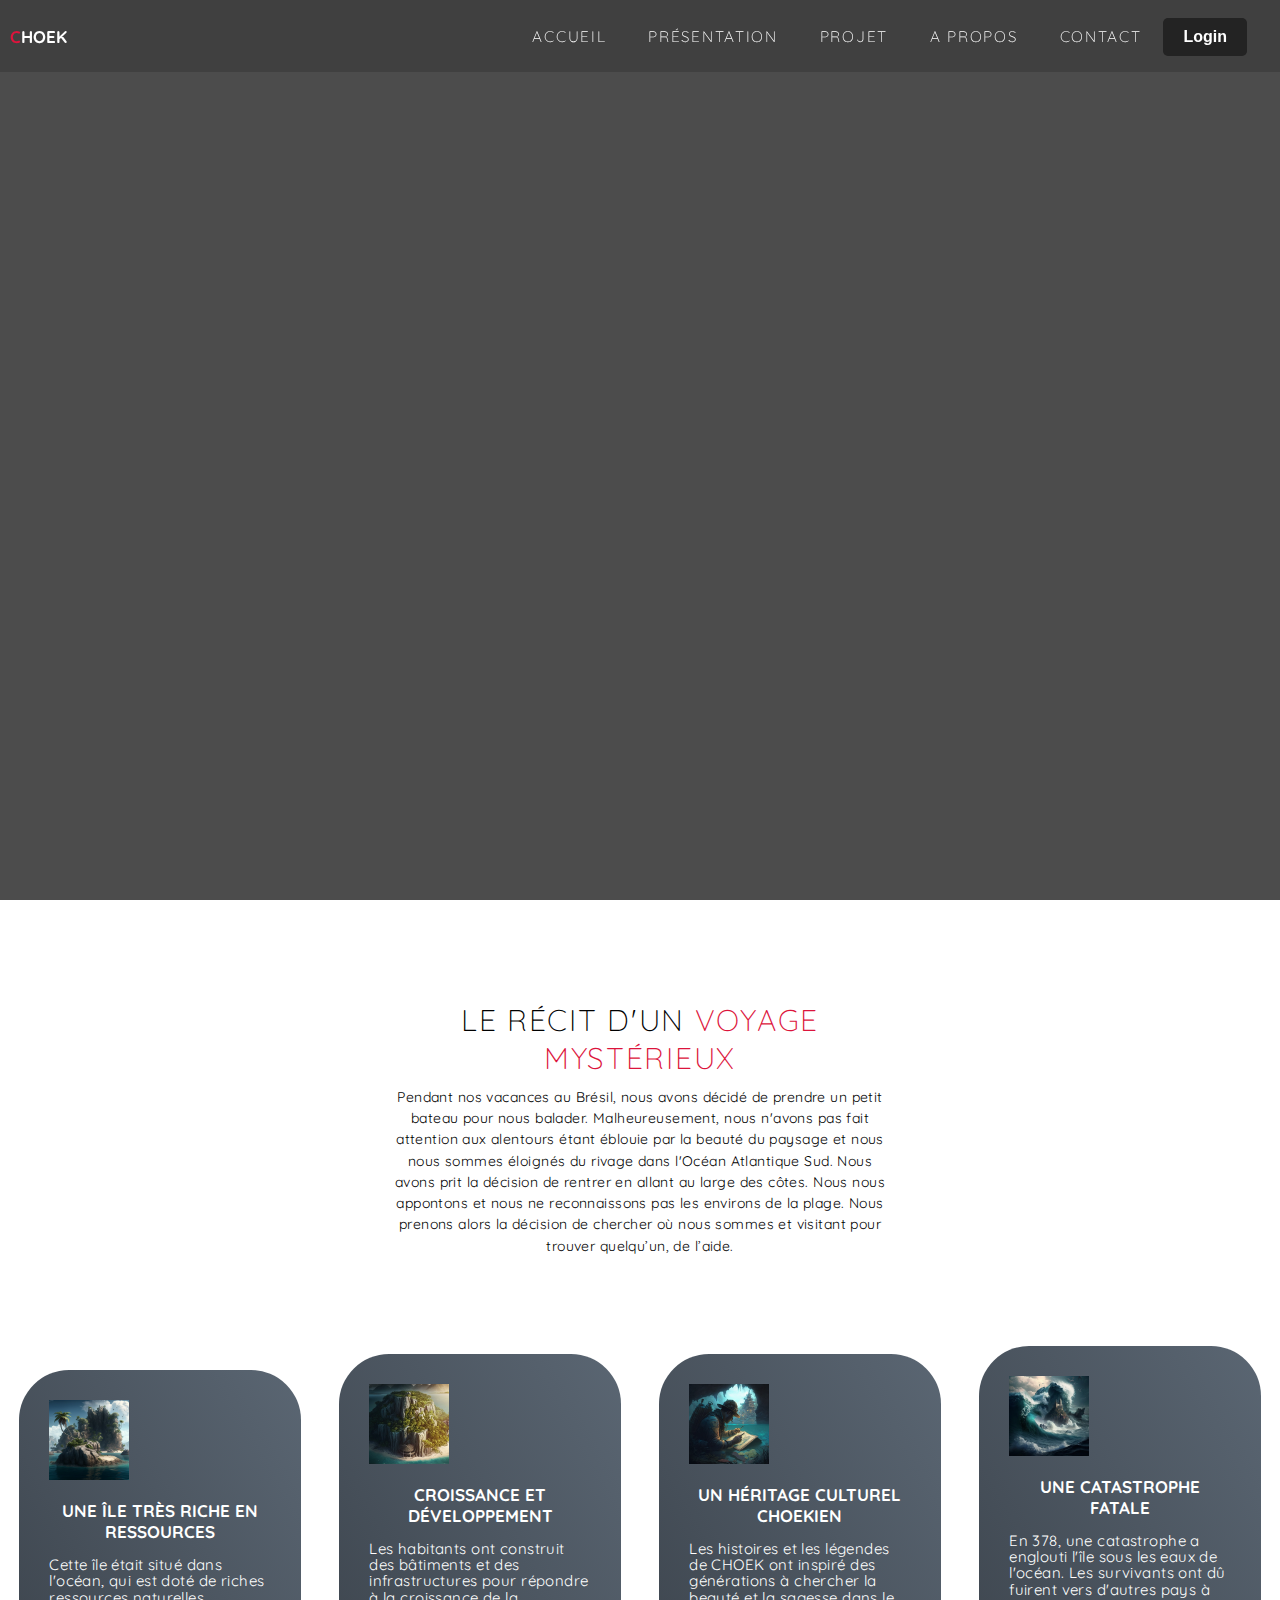
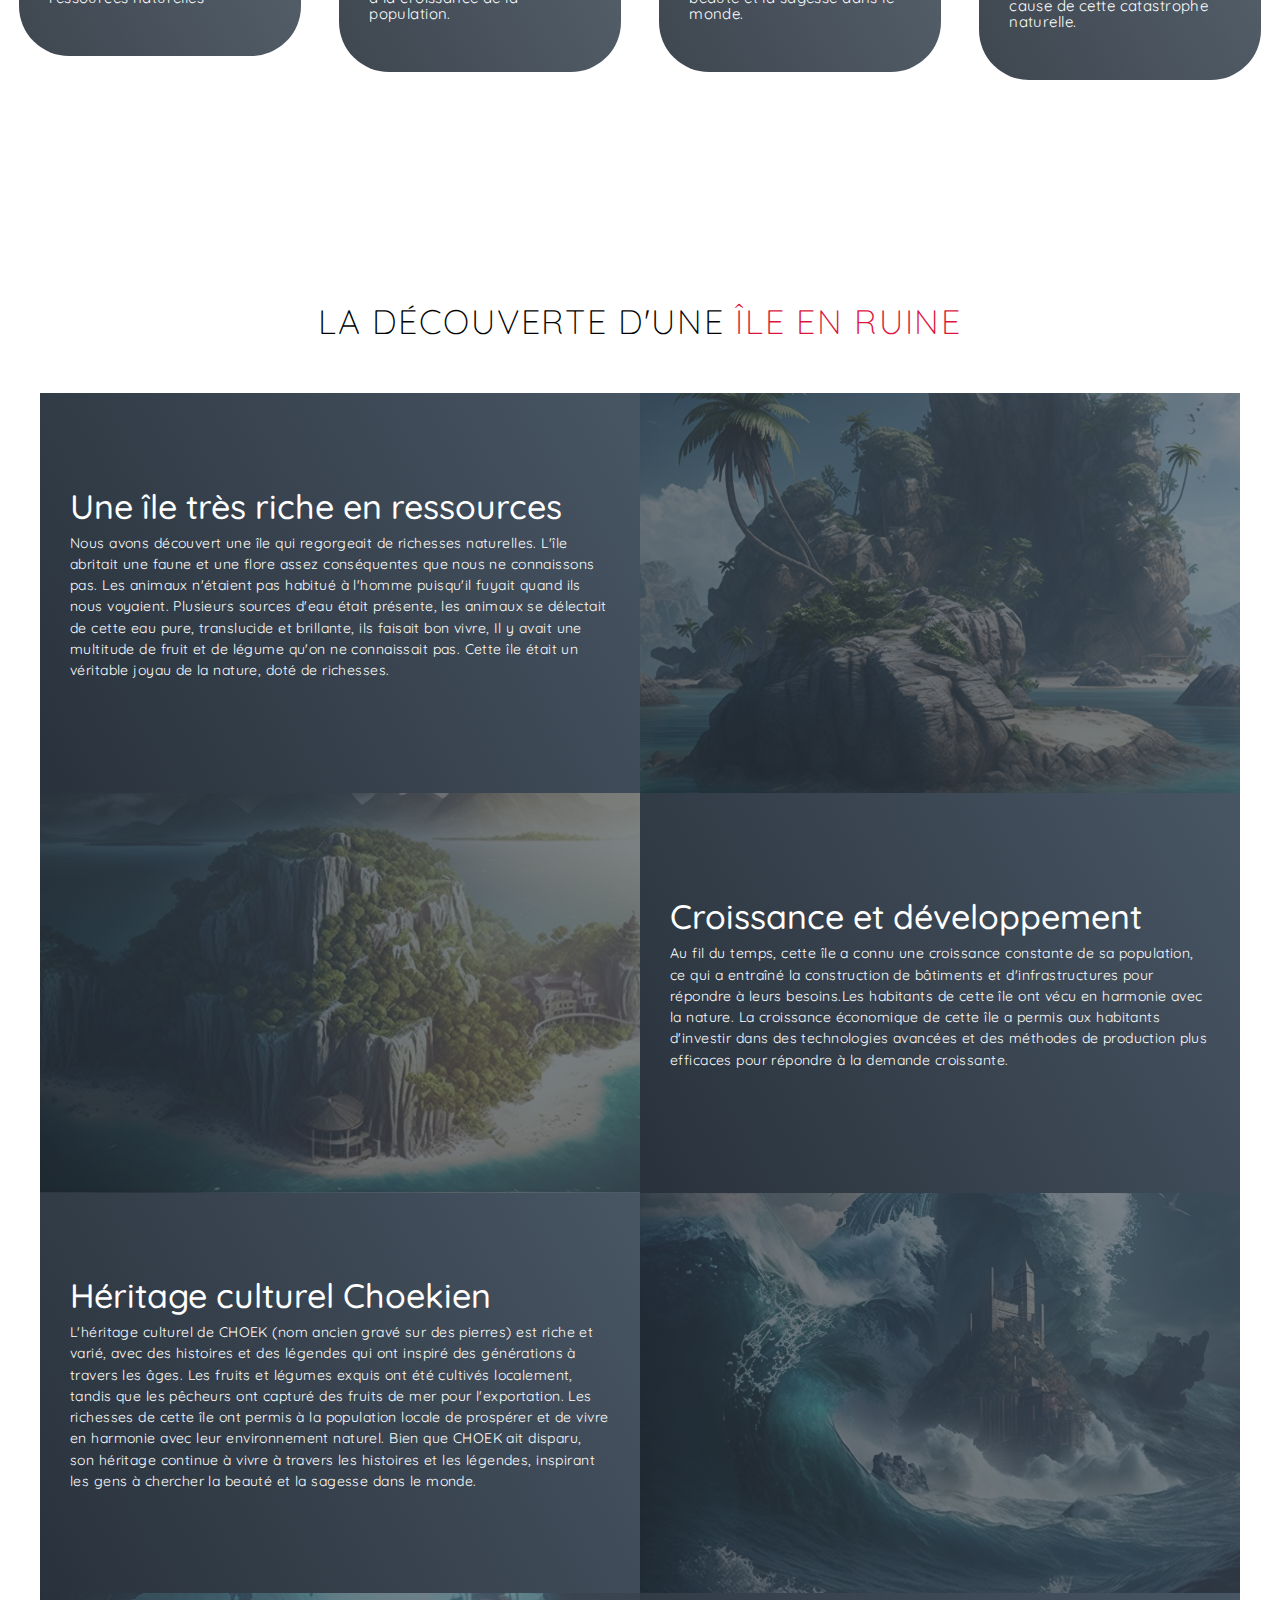
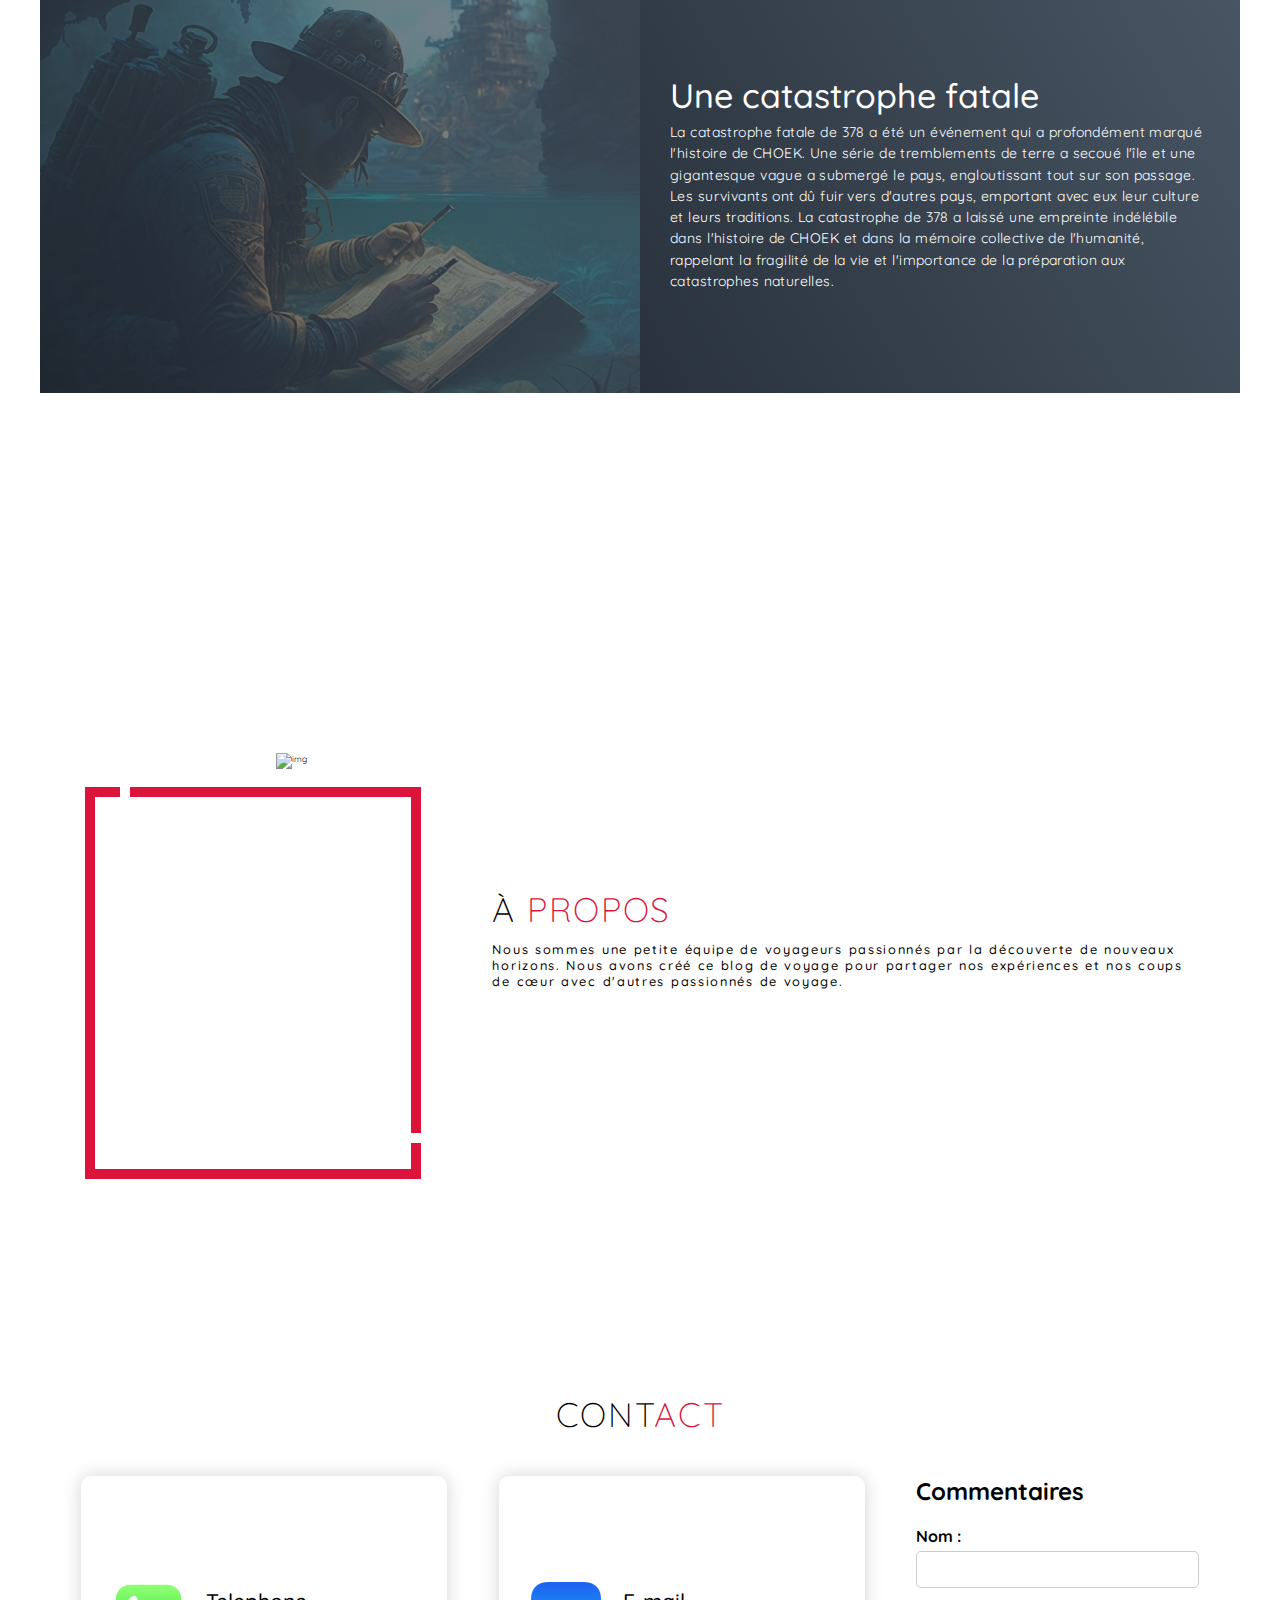
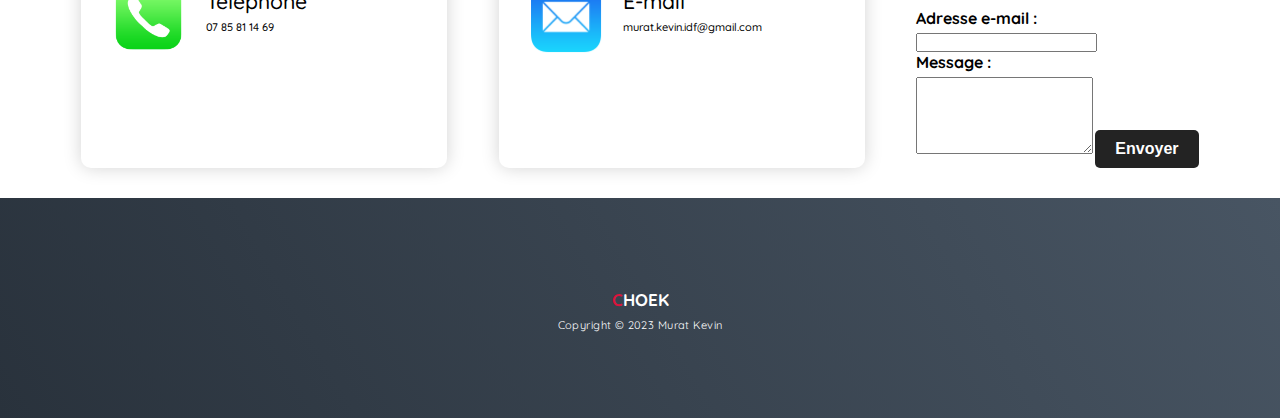
==== index.html @ aaf9229a "Projet1cours" ====
<!DOCTYPE html>
<html lang="fr">
<head>
    <meta charset="UTF-8">
    <meta http-equiv="X-UA-Compatible" content="IE=edge">
    <meta name="viewport" content="width=device-width, initial-scale=1.0">
    <link rel="stylesheet" href="style.css">
    <link rel="shortcut icon" href="background.png" type="image/x-icon">
    <title>Choek</title>
</head>
<body>
    <section id="header">
        <div class="header container">
            <div class="nav-bar">
                <div class="brand">
                    <a href="#hero"><h1><span>C</span>hoek <span></span></h1></a>
                </div>
                <div class="nav-list">
                    <div class="hamburger"><div class="bar"></div></div>
                    <nav>
                    <ul>
                        <li><a href="#hero" data-after="Home">Accueil</a></li>
                        <li><a href="#presentation" data-after="presentation">Présentation</a></li>
                        <li><a href="index2.html" data-after="Projects"><span>Projet</span></a></li>
                        <li><a href="#about" data-after="About">A propos</a></li>
                        <li><a href="#contact" data-after="Contact">Contact</a></li>
                        <button class="login-button">Login</button>
                    </ul>
                </nav>
                </div>
            </div>
        </div>
    </section>
    <section id="hero">
        <div class="hero container">
            <div>
                <h1>Bienvenue,<span></span></h1>
                <h1>sur le site officiel du<span></span></h1>
                <h1>Choek<span></span></h1>
            </div>
        </div>
    </section>
    <section id="presentation">
        <div class="presentation container">
            <div class="presentation-top">
                <h2 class="section-title">Le récit d'un <span>voyage mystérieux</span></h2>
                <p>Pendant nos vacances au Brésil, nous avons décidé de prendre un petit bateau pour nous balader. Malheureusement, nous n'avons pas fait attention aux alentours étant éblouie par la beauté du paysage et nous nous sommes éloignés du rivage dans l'Océan Atlantique Sud. Nous avons prit la décision de rentrer en allant au large des côtes. Nous nous appontons et nous ne reconnaissons pas les environs de la plage. Nous prenons alors la décision de chercher où nous sommes et visitant pour trouver quelqu’un, de l’aide.</p>
            </div>
            <div class="presentation-bottom">
                <div class="presentation-item">
                    <div class="icon"><img src="1.png"></div>
                    <h2>Une île très riche en ressources</h2>
                    <p>Cette île était situé dans l'océan, qui est doté de riches ressources naturelles</p>
                </div>
                <div class="presentation-item">
                    <div class="icon"><img src="2.png"></div>
                    <h2>Croissance et développement</h2>
                    <p>Les habitants ont construit des bâtiments et des infrastructures pour répondre à la croissance de la population. </p>
                </div>
                <div class="presentation-item">
                    <div class="icon"><img src="4.png"></div>
                    <h2>Un héritage culturel Choekien</h2>
                    <p>Les histoires et les légendes de CHOEK ont inspiré des générations à chercher la beauté et la sagesse dans le monde.</p>
                </div>
                <div class="presentation-item">
                    <div class="icon"><img src="3.png"></div>
                    <h2>Une catastrophe fatale</h2>
                    <p>En 378, une catastrophe a englouti l'île sous les eaux de l'océan. Les survivants ont dû fuirent vers d'autres pays à cause de cette catastrophe naturelle.</p>
                </div>
            </div>
        </div>
    </section>
      
    <section id="projects">
        <div class="projects container">
            <div class="projects-header">
                <h1 class="section-title">La découverte d'une <span>île en ruine</span></h1>
            </div>
            <div class="all-projects">
                <div class="project-item">
                    <div class="project-info">
                      <h1>Une île très riche en ressources</h1>
                      <p>Nous avons découvert une île qui regorgeait de richesses naturelles. L'île abritait une faune et une flore assez conséquentes que nous ne connaissons pas. Les animaux n'étaient pas habitué à l'homme puisqu'il fuyait quand ils nous voyaient. Plusieurs sources d'eau était présente, les animaux se délectait de cette eau pure, translucide et brillante, ils faisait bon vivre, Il y avait une multitude de fruit et de légume qu'on ne connaissait pas. Cette île était un véritable joyau de la nature, doté de richesses.</p>
                    </div>
                    <div class="project-img">
                        <img src="1.png" alt="img">
                    </div>
                </div>
                <div class="project-item">
                    <div class="project-info">
                      <h1>Croissance et développement</h1>
                      <p>Au fil du temps, cette île a connu une croissance constante de sa population, ce qui a entraîné la construction de bâtiments et d'infrastructures pour répondre à leurs besoins.Les habitants de cette île ont vécu en harmonie avec la nature. La croissance économique de cette île a permis aux habitants d'investir dans des technologies avancées et des méthodes de production plus efficaces pour répondre à la demande croissante. </p>
                    </div>
                    <div class="project-img">
                        <img src="2.png" alt="img">
                    </div>
                </div>
                <div class="project-item">
                    <div class="project-info">
                      <h1>Héritage culturel Choekien</h1>
                      <p>L'héritage culturel de CHOEK (nom ancien gravé sur des pierres) est riche et varié, avec des histoires et des légendes qui ont inspiré des générations à travers les âges. Les fruits et légumes exquis ont été cultivés localement, tandis que les pêcheurs ont capturé des fruits de mer pour l'exportation. Les richesses de cette île ont permis à la population locale de prospérer et de vivre en harmonie avec leur environnement naturel. Bien que CHOEK ait disparu, son héritage continue à vivre à travers les histoires et les légendes, inspirant les gens à chercher la beauté et la sagesse dans le monde.</p>
                    </div>
                    <div class="project-img">
                        <img src="3.png" alt="img">
                    </div>
                </div>
                <div class="project-item">
                    <div class="project-info">
                      <h1>Une catastrophe fatale</h1>
                      <p>La catastrophe fatale de 378 a été un événement qui a profondément marqué l'histoire de CHOEK. Une série de tremblements de terre a secoué l'île et une gigantesque vague a submergé le pays, engloutissant tout sur son passage. Les survivants ont dû fuir vers d'autres pays, emportant avec eux leur culture et leurs traditions. La catastrophe de 378 a laissé une empreinte indélébile dans l'histoire de CHOEK et dans la mémoire collective de l'humanité, rappelant la fragilité de la vie et l'importance de la préparation aux catastrophes naturelles.</p>
                    </div>
                    <div class="project-img">
                        <img src="4.png" alt="img">
                    </div>
                </div>
                    </div>
                </div>
            </div>
        </div>
    </section>

    <section id="about">
        <div class="about container">
           <div class="col-left">
               <div class="about-img">
                   <img src="background - Copie.png" alt="img">
               </div>
           </div>
           <div class="col-right">
              <h1 class="section-title">À<span> propos</span></h1> 
              <h2>Nous sommes une petite équipe de voyageurs passionnés par la découverte de nouveaux horizons. Nous avons créé ce blog de voyage pour partager nos expériences et nos coups de cœur avec d'autres passionnés de voyage.</h2>
           </div> 
        </div>
    </section>
    <section id="contact">
        <div class="contact-container">
            <div><h1 class="section-title">Cont<span>act</span></h1></div>
            <div class="contact-items">
                <div class="contact-item">
                    <div class="icon"><img src="phone.png" alt="phone"></div>
                    <div class="contact-info">
                        <h1>Telephone</h1>
                        <h2>07 85 81 14 69</h2>
                    </div>
                </div>
                <div class="contact-item">
                    <div class="icon"><img src="email.png" alt="email"></div>
                    <div class="contact-info">
                        <h1>E-mail</h1>
                        <h2>murat.kevin.idf@gmail.com</h2>
                    </div>
                </div>
                <section class="comment-section">
                    <h2>Commentaires</h2>
                    <form class="comment-form">
                      <label for="comment-name">Nom :</label>
                      <input type="text" id="comment-name" name="name" required>
                      <label for="comment-email">Adresse e-mail :</label>
                      <input type="email" id="comment-email" name="email" required>
                      <label for="comment-message">Message :</label>
                      <textarea id="comment-message" name="message" rows="5" required></textarea>
                      <button type="submit">Envoyer</button>
                    </form>
                    <ul class="comment-list">
                      </li>
                    </ul>
                  </section>
                
                    <div class="login-modal">
                         <div class="login-modal-content">
                          <h2>Login</h2>
                          <p>Veuillez entrer vos identifiants pour accéder à votre compte.</p>
                         <form id="login-form">
                             <label for="username">Nom d'utilisateur :</label>
                             <input type="text" id="username" name="username">
                             <label for="password">Mot de passe :</label>
                             <input type="password" id="password" name="password">
                             <button type="submit">Connexion</button>
                         </form>
                         <button class="close-button">x</button>
                     </div>
                 </div>
            </div>
        </div>
    </section>
    <section id="footer">
        <div class="footer container">
            <div class="brand"><h1><span>C</span>hoek<span></span></h1></div>
            <p>Copyright &copy; 2023 Murat Kevin</p>
        </div>
    </section>
    <script src="https://code.jquery.com/jquery-3.6.0.min.js"></script>
    <script src="app.js"></script>
</body>
</html>
---- style.css ----
@import url('https://fonts.googleapis.com/css?family=Quicksand');
*{
   padding: 0;
   margin: 0; 
   box-sizing: border-box;
}
html{
    font-size: 8.5px;
    font-family: 'Quicksand', sans-serif;
    scroll-behavior: smooth;
}
a{
    text-decoration: none;
}
.container{
    min-height: 100vh;
    width: 100%;
    display: flex;
    align-items: center;
    justify-content: center;
}
img{
    height: 100%;
    width: 100%;
    object-fit: cover;
}
p{
    color: black;
    font-size: 14px;
    margin-top: 5px;
    line-height: 2.5rem;
    font-weight: 300px;
    letter-spacing: 0.05rem;
}
.section-title{
    font-size: 30px;
    font-weight: 300;
    color: black;
    margin-bottom: 10px;
    text-transform: uppercase;
    letter-spacing: 0.2rem;
    text-align: center;
}
.section-title span{
    color: crimson;
}
.cta{
    display: inline-block;
    padding: 10px 30px;
    color: white;
    background-color: transparent;
    border: 2px solid crimson;
    font-size: 2rem;
    text-transform: uppercase;
    letter-spacing: .1rem;
    margin-top: 30px;
    transition: .3s ease;
    transition-property: background-color, color;
}
.cta:hover{
    color: white;
    background-color: crimson;
}
.brand h1{
    font-size: 2rem;
    text-transform: uppercase;
    color: white;
}
.brand h1 span{
    color: crimson;
}
#header{
    position: fixed;
    z-index: 1000;
    left: 0;
    top: 0;
    width: 100vw;
    height: auto;
}
#header .header{
    min-height: 8vh;
    background-color: rgba(31, 30, 30, 0.24);
    transition: .3s ease background-color;
}
#header .nav-bar{
    display: flex;
    align-items: center;
    justify-content: space-between;
    width: 100%;
    height: 100%;
    max-width: 1300px;
    padding: 0 10px;
}
#header .nav-list ul{
    list-style: none;
    position: absolute;
    background-color: rgba(31, 30, 30, 30);
    width: 100vw;
    height: 100vh;
    left: 100%;
    top: 0;
    display: flex;
    flex-direction: column;
    justify-content: center;
    align-items: center;
    z-index: 1;
    overflow-x: hidden;
    transition: .5s ease left;
}
#header .nav-list ul.active{
    left: 0%;
}
#header .nav-list ul a{
    font-size: 2.5rem;
    font-weight: 200;
    letter-spacing: .2rem;
    text-decoration: none;
    color: white;
    text-transform: uppercase;
    padding: 20px;
    display: block;
}
#header .nav-list ul a::after{
    content: attr(data-after);
    position: absolute;
    top: 50%;
    left: 50%;
    transform: translate(-50%, -50%) scale(0);
    color: rgba(240, 248, 255, 0.021);
    font-size: 13rem;
    letter-spacing: 50px;
    z-index: -1;
    transition: .3s ease letter-spacing;
}
#header .nav-list ul li:hover a::after{
    transform: translate(-50%, -50%) scale(1);
    letter-spacing: initial;
}
#header .nav-list ul li:hover a{
    color: crimson;
}
#header .hamburger{
    height: 60px;
    width: 60px;
    display: inline-block;
    border: 3px solid white;
    border-radius: 50%;
    position: relative;
    display: flex;
    align-items: center;
    justify-content: center;
    z-index: 100;
    cursor: pointer;
    transform: scale(.6);
    margin-right: 20px;
}
#header .hamburger:after{
    position: absolute;
    content: '';
    height: 100%;
    width: 100%;
    border-radius: 50%;
    border: 3px solid white;
    animation: hamburger_puls 1s ease infinite;
}
#header .hamburger .bar{
    height: 2px;
    width: 30px;
    position: relative;
    background-color: white;
    z-index: -1;
}
#header .hamburger .bar::after,
#header .hamburger .bar::before{
    content: '';
    position: absolute;
    height: 100%;
    width: 100%;
    left: 0;
    background-color: white;
    transition: .3s ease;
    transition: top, bottom;
}
#header .hamburger .bar::after{
    top: 8px;
}
#header .hamburger .bar::before{
    bottom: 8px;
}
#header .hamburger.active .bar::before{
    bottom: 0;
}
#header .hamburger.active .bar::after{
    top: 0;
}
#hero{
    background-size: cover;
    background-position: top center;
    position: relative;
    z-index: 1;
}
#hero::after{
    content: '';
    position: absolute;
    left: 0;
    top: 0;
    height: 100%;
    width: 100%;
    background-color: rgb(0, 0, 0);
    opacity: .7;
    background-image: url("background.png");
    background-size: cover;
    background-attachment: fixed;
    z-index: -1;
}
#hero .hero{
    max-width: 1200px;
    margin: 0 auto;
    padding: 0 50px;
    justify-content: flex-start;
}
#hero h1{
    display: block;
    width: fit-content;
    font-size: 4rem;
    position: relative;
    color: transparent;
    animation: text_reveal .5s ease forwards;
    animation-delay: 1s;
}
#hero h1:nth-child(1){
    animation-delay: 1s;
}
#hero h1:nth-child(2){
    animation-delay: 2s;
}
#hero h1:nth-child(3){
    animation: text_reveal_name .5s ease forwards;
    animation-delay: 3s;
}
#hero h1 span{
    position: absolute;
    top: 0;
    left: 0;
    height: 100%;
    width: 0;
    background-color: crimson;
    animation: text_reveal_box 1s ease;
    animation-delay: .3s;
}
#hero h1:nth-child(1) span{
    animation-delay: .5s;
}
#hero h1:nth-child(2) span{
    animation-delay: 1.5s;
}
#hero h1:nth-child(3) span{
    animation-delay: 2.5s;
}
#presentation .presentation{
    flex-direction: column;
    text-align: center;
    max-width: 1500px;
    margin: 0 auto;
    padding: 100px 0;
}
#presentation .presentation-top{
    max-width: 500px;
    margin: 0 auto;
}
#presentation .presentation-bottom{
    display: flex;
    align-items: center;
    justify-content: center;
    flex-wrap: wrap;
    margin-top: 50px;
}
#presentation .presentation-item{
    flex-basis: 80%;
    display: flex;
    align-items: flex-start;
    justify-content: center;
    flex-direction: column;
    padding: 30px;
    border-radius: 50px;
    background-size: cover;
    margin: 10px 5%;
    position: relative;
    z-index: 1;
    overflow: hidden;
}
#presentation .presentation-item::after{
    content: '';
    position: absolute;
    left: 0;
    top: 0;
    height: 100%;
    width: 100%;
    background-image: linear-gradient(60deg,#29323c 0%,#485563 100%);
    opacity: .9;
    z-index: -1;
}
#presentation .presentation-bottom .icon{
    height: 80px;
    width: 80px;
    margin-bottom: 20px;
}
#presentation .presentation-item h2{
    font-size: 2rem;
    color: white;
    margin-bottom: 10px;
    text-transform: uppercase;
}
#presentation .presentation-item p{
   color: white; 
   text-align: left;
   font-size: 15px;
   line-height: 1.9rem;
}
#presentation .presentation-item p{
   color: white;
   text-align: left;
}
#projects .projects{
    flex-direction: column;
    max-width: 1200px;
    margin: 0 auto;
    padding: 100px 0;
}
#projects .projects-header h1{
    margin-bottom: 50px;
}
#projects .all-projects{
    display: flex;
    align-items: center;
    justify-content: center;
    flex-direction: column;
}
#projects .project-item{
    display: flex;
    align-items: center;
    justify-content: center;
    flex-direction: column;
    width: 80%;
    margin: 20px auto;
    overflow: hidden;
    border-radius: 10px;
}
#projects .project-info{
    padding: 30px;
    flex-basis: 50%;
    height: 100%;
    display: flex;
    align-items: flex-start;
    justify-content: center;
    flex-direction: column;
    background-image: linear-gradient(60deg,#29323c,#485563 100%);
    color: white;
}
#projects .project-info h1{
    font-size: 4rem;
    font-weight: 500;
}
#projects .project-info h2{
    font-size: 1.8rem;
    font-weight: 500;
    margin-top: 10px;
}
#projects .project-info p{
    color: white;
}
#projects .project-img{
    flex-basis: 50%;
    height: 300px;
    overflow: hidden;
    position: relative;
}
#projects .project-img:after{
    content: '';
    position: absolute;
    left: 0;
    top: 0;
    height: 100%;
    width: 100%;
    background-color: black;
    background-image: linear-gradient(60deg,#29323c,#485563 100%);
    opacity: .7;
}
#projects .project-img img{
    transition: .3s ease transform;
}
#projects .project-item:hover .project-img img{
    transform: scale(1.1);
}
#about .about{
    flex-direction: column-reverse;
    text-align: center;
    max-width: 1200px;
    margin: 0 auto;
    padding: 100px 20px;
}
#about .col-left{
    width: 250px;
    height: 360px;
}
#about .col-right{
    width: 100%;
}
#about .col-right h2{
    font-size: 1.5rem;
    font-weight: 500;
    letter-spacing: .2rem;
    margin-bottom: 10px;
}
#about .col-right p{
    margin-bottom: 20px;
}

#about .col-right .cta{
    color: black;
    margin-bottom: 50px;
    padding: 10px 20px;
    font-size: 2rem;  
}
#about .col-left .about-img{
    height: 100%;
    width: 100%;
    position: relative;
    border: 10px solid white;
}
#about .col-left .about-img::after{
    content: '';
    position: absolute;
    left: -33px;
    top: 19px;
    height: 98%;
    width: 98%;
    border: 7px solid crimson;
    z-index: -1;
}
#contact .contact{
    flex-direction: column;
    max-width: 1200px;
    margin: 0 auto;
    width: 90%;
}
#contact .contact-items{
    width: 100%;
}
#contact .contact-item{
    width: 80%;
    padding: 20px;
    text-align: center;
    border-radius: 10px;
    padding: 30px;
    margin: 30px;
    display: flex;
    justify-content: center;
    align-items: center;
    flex-direction: column;
    box-shadow: 0px 0px 18px 0px #0000002c;
    transition: .3s ease box-shadow;
}
#contact .contact-item:hover{
    box-shadow: 0px 0px 5px 0px #0000002c;
}
#contact .icon{
    width: 70px;
    margin: 0 auto;
    margin-bottom: 10px;
}
#contact .contact-info h1{
    font-size: 2.5rem;
    font-weight: 500;
    margin-bottom: 5px;
}
#contact .contact-info h2{
    font-size: 1.3rem;
    line-height: 2rem;
    font-weight: 500;
}
#footer{
    background-image: linear-gradient(60deg,#29323c,#485563 100%);
    padding-bottom: 20px;
}
#footer .footer{
    min-height: 200px;
    flex-direction: column;
    padding-top: 50px;
}
#footer h2{
    color: white;
    font-weight: 500;
    font-size: 1.8rem;
    letter-spacing: .1rem;
    margin-top: 10px;
    margin-bottom: 10px;
}
#footer .social-icon{
    display: flex;
    margin-bottom: 30px;
}
#footer .social-item{
    height: 50px;
    width: 50px;
    margin: 0 5px;
}
#footer .social-item img{
    filter: grayscale(1);
    transition: .3s ease filter;
}
#footer .social-item:hover img{
    filter: grayscale(0);
}
#footer p{
    color: white;
    font-size: 1.3rem;
}
@keyframes hamburger_puls{
    0%{
        opacity: 1;
        transform: scale(1);
    }
    100%{
        opacity: 0;
        transform: scale(1.5);
    }
}
@keyframes text_reveal_box{
    50%{
        width: 100%;
        left: 0;
    }
    100%{
        width: 0;
        left: 100%;
    }
}
@keyframes text_reveal{
    100%{
        color: white;
    }
}
@keyframes text_reveal_name{
    100%{
        color: crimson;
        font-weight: 500px;
    }
}
@media only screen and (min-width:768px){
    .cta{
        font-size: 2.5rem;
        padding: 20px 60px;
    }
    h1.section-title{
        font-size: 4rem;
    }

#hero h1{
    font-size: 7rem;
}
#presentation .presentation-bottom .presentation-item{
    flex-basis: 45%;
    margin: 2.5%;
}
#projects .project-item{
    flex-direction: row;
}
#projects .project-item:nth-child(even){
    flex-direction: row-reverse;
}
 #projects .project-item{
     height: 400px;
     margin: 0;
     width: 100%;
     border-radius: 0;
 }
#projects .all-projects .project-info{
    height: 100%;
}
#projects .all-projects .project-img{
    height: 100%;
}
#about .about{
    flex-direction: row;
}
#about .col-left{
    width: 600px;
    height: 400px;
    padding-left: 60px;
}
#about .about .col-left .about-img::after{
    left: -45px;
    top: 34px;
    height: 98%;
    width: 98%;
    border: 10px solid crimson;
}
#about .col-right{
    text-align: left;
    padding: 30px;
}
#about .col-right h1{
    text-align: left;
}
#contact .contact{
    flex-direction: column;
    padding: 100px 0;
    align-items: center;
    justify-content: center;
    min-width: 20vh;
}
#contact .contact-items{
    width: 100%;
    display: flex;
    flex-direction: row;
    justify-content: space-evenly;
    margin: 0;
    padding: 30px;
}
#contact .contact-item{
    width: 30%;
    margin: 0;
    flex-direction: row;
}
#contact .contact-item .icon{
    height: 100px;
    width: 100px;
}
#contact .contact-item .icon img{
    object-fit: contain;
}
#contact .contact-item .contact-info{
    width: 100%;
    text-align: left;
    padding-left: 20px;
}
}
@media only screen and (min-width: 992px){
    #header .hamburger{
        display: none;
    }
    #header .nav-list ul{
        position: initial;
        display: block;
        height: auto;
        width: fit-content;
        background-color: transparent;
        padding-right: 23px;
    }
    #header .nav-list ul li{
        display: inline-block;
    }
    #header .nav-list ul li a{
        font-size: 1.8rem;
    }
    #header .nav-list ul a:after{
        display: none;
    }
    #presentation .presentation-bottom .presentation-item{
        flex-basis: 22%;
        margin: 1.5%;
    }
}
.login-wrapper {
    position: relative;
    display: flex;
    justify-content: flex-end;
    align-items: center;
    }
    .login-button {
        background-color: #232323;
        color: #fff;
        border: none;
        padding: 10px 20px;
        border-radius: 5px;
        font-size: 16px;
        font-weight: bold;
        transition: all 0.3s ease;
        cursor: pointer;
      }
      
      .login-modal.active + .login-button {
        transition: none;
      }
      
      .login-button:hover {
        background-color: #fff;
        color: #232323;
      }
      
      .login-modal {
        display: none;
        position: absolute;
        top: 50px;
        right: 0;
        z-index: 9999;
        width: 400px;
        background-color: #fff;
        padding: 20px;
        border-radius: 5px;
        box-shadow: 0px 2px 10px rgba(0, 0, 0, 0.3);
      }
      
      .login-modal.active {
        display: block;
      }
    
    .login-modal-content {
    position: relative;
    }
    
    .close-button {
    position: absolute;
    top: 10px;
    right: 10px;
    font-size: 20px;
    font-weight: bold;
    color: #333;
    cursor: pointer;
    background: none;
    border: none;
    padding: 0;
    }
    
    h2 {
    font-size: 24px;
    font-weight: bold;
    margin-bottom: 20px;
    }
    
    p {
    margin-bottom: 20px;
    }
    
    form label {
    display: block;
    font-size: 16px;
    font-weight: bold;
    margin-bottom: 5px;
    }
    
    form input[type="text"],
    form input[type="password"] {
    display: block;
    width: 100%;
    padding: 10px;
    border-radius: 5px;
    border: 1px solid #ccc;
    margin-bottom: 20px;
    }
    
    form button[type="submit"] {
    background-color: #232323;
    color: #fff;
    border: none;
    padding: 10px 20px;
    border-radius: 5px;
    font-size: 16px;
    font-weight: bold;
    transition: all 0.3s ease;
    cursor: pointer;
    }
    
    form button[type="submit"]:hover {
    background-color: #fff;
    color: #232323;
    }
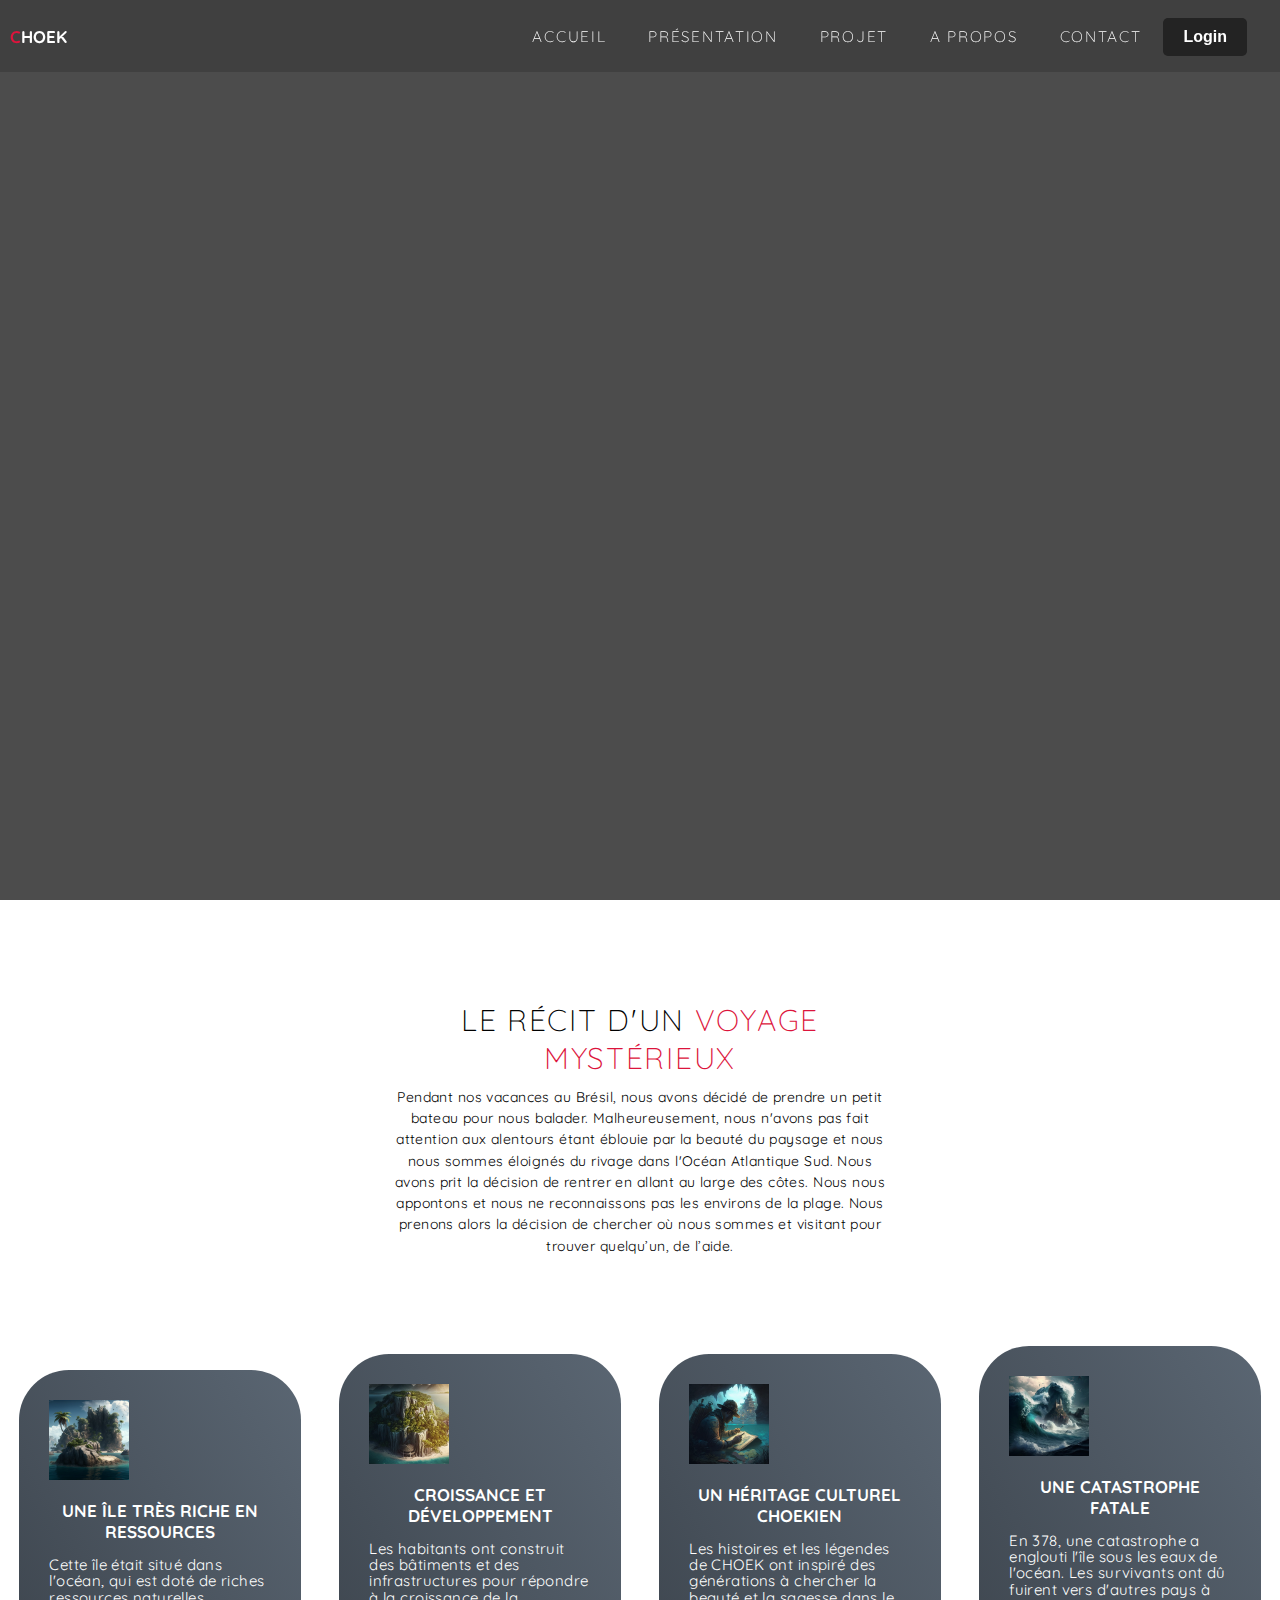
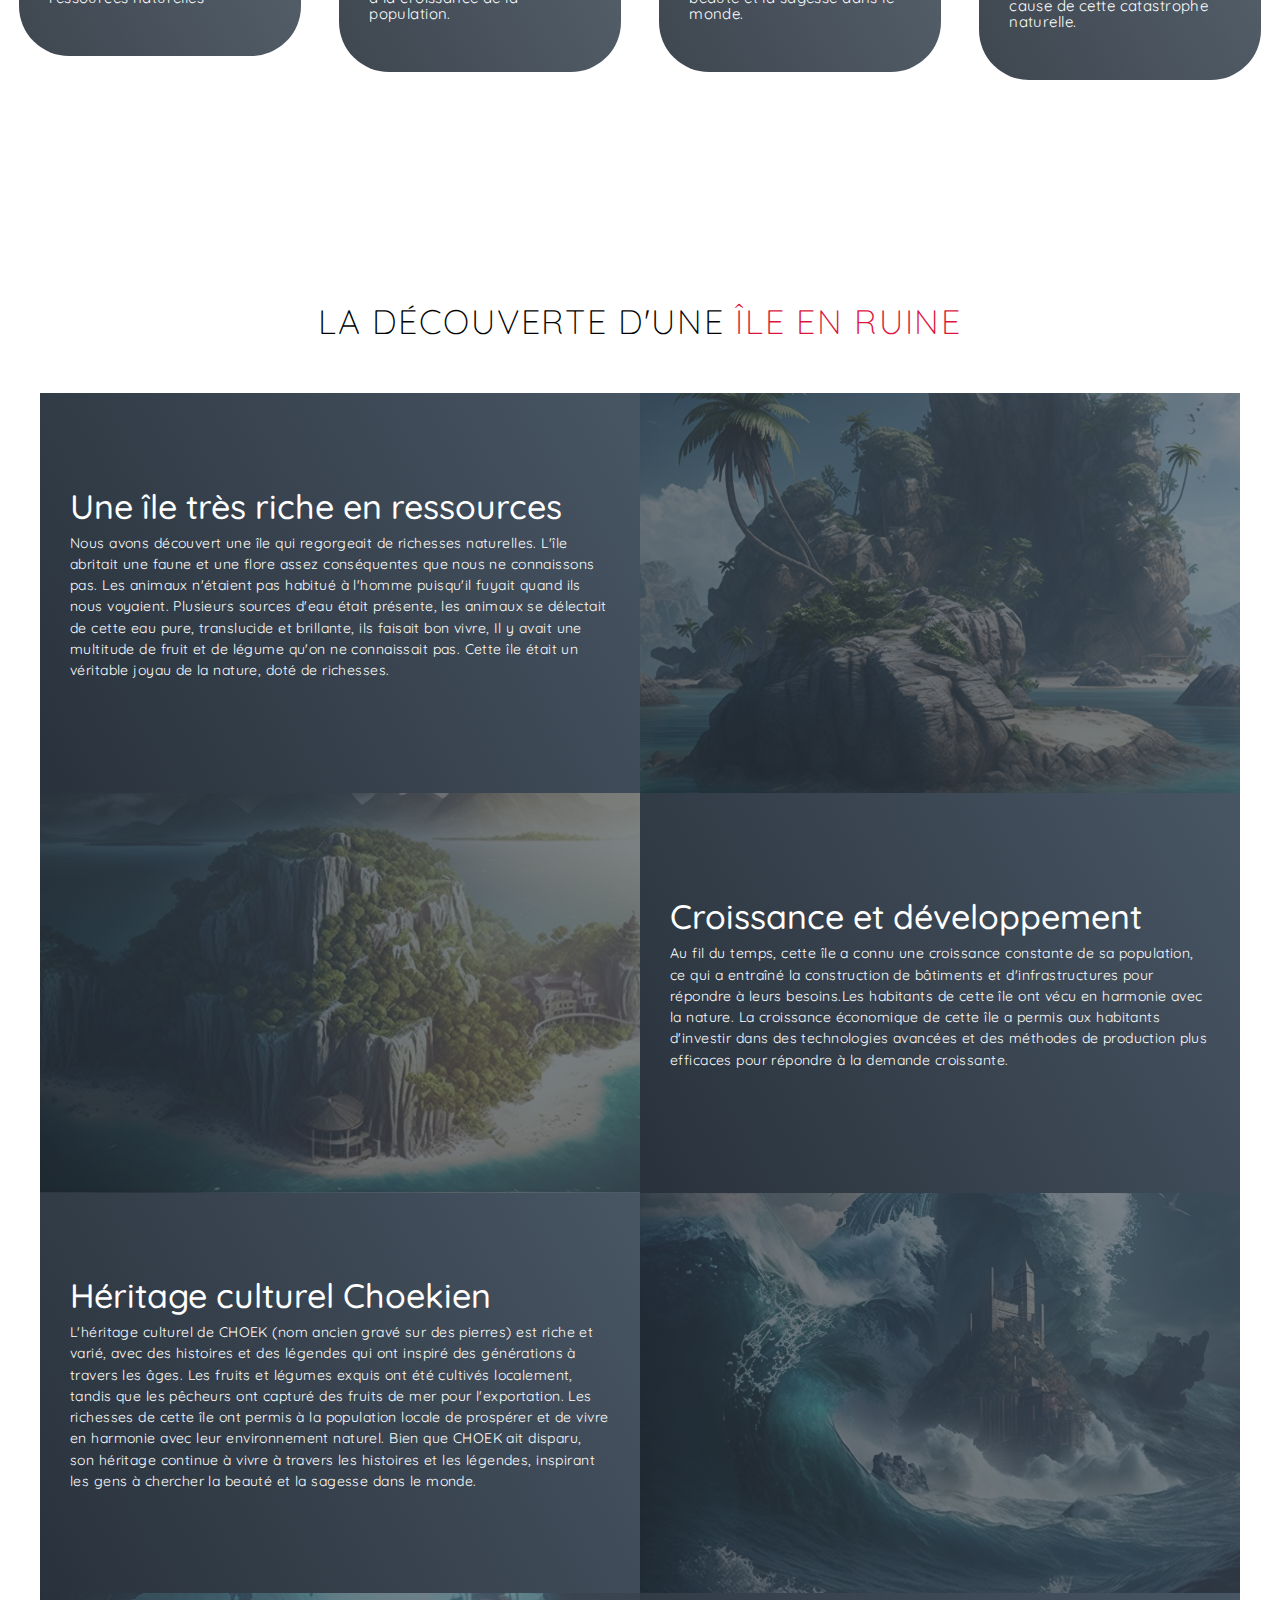
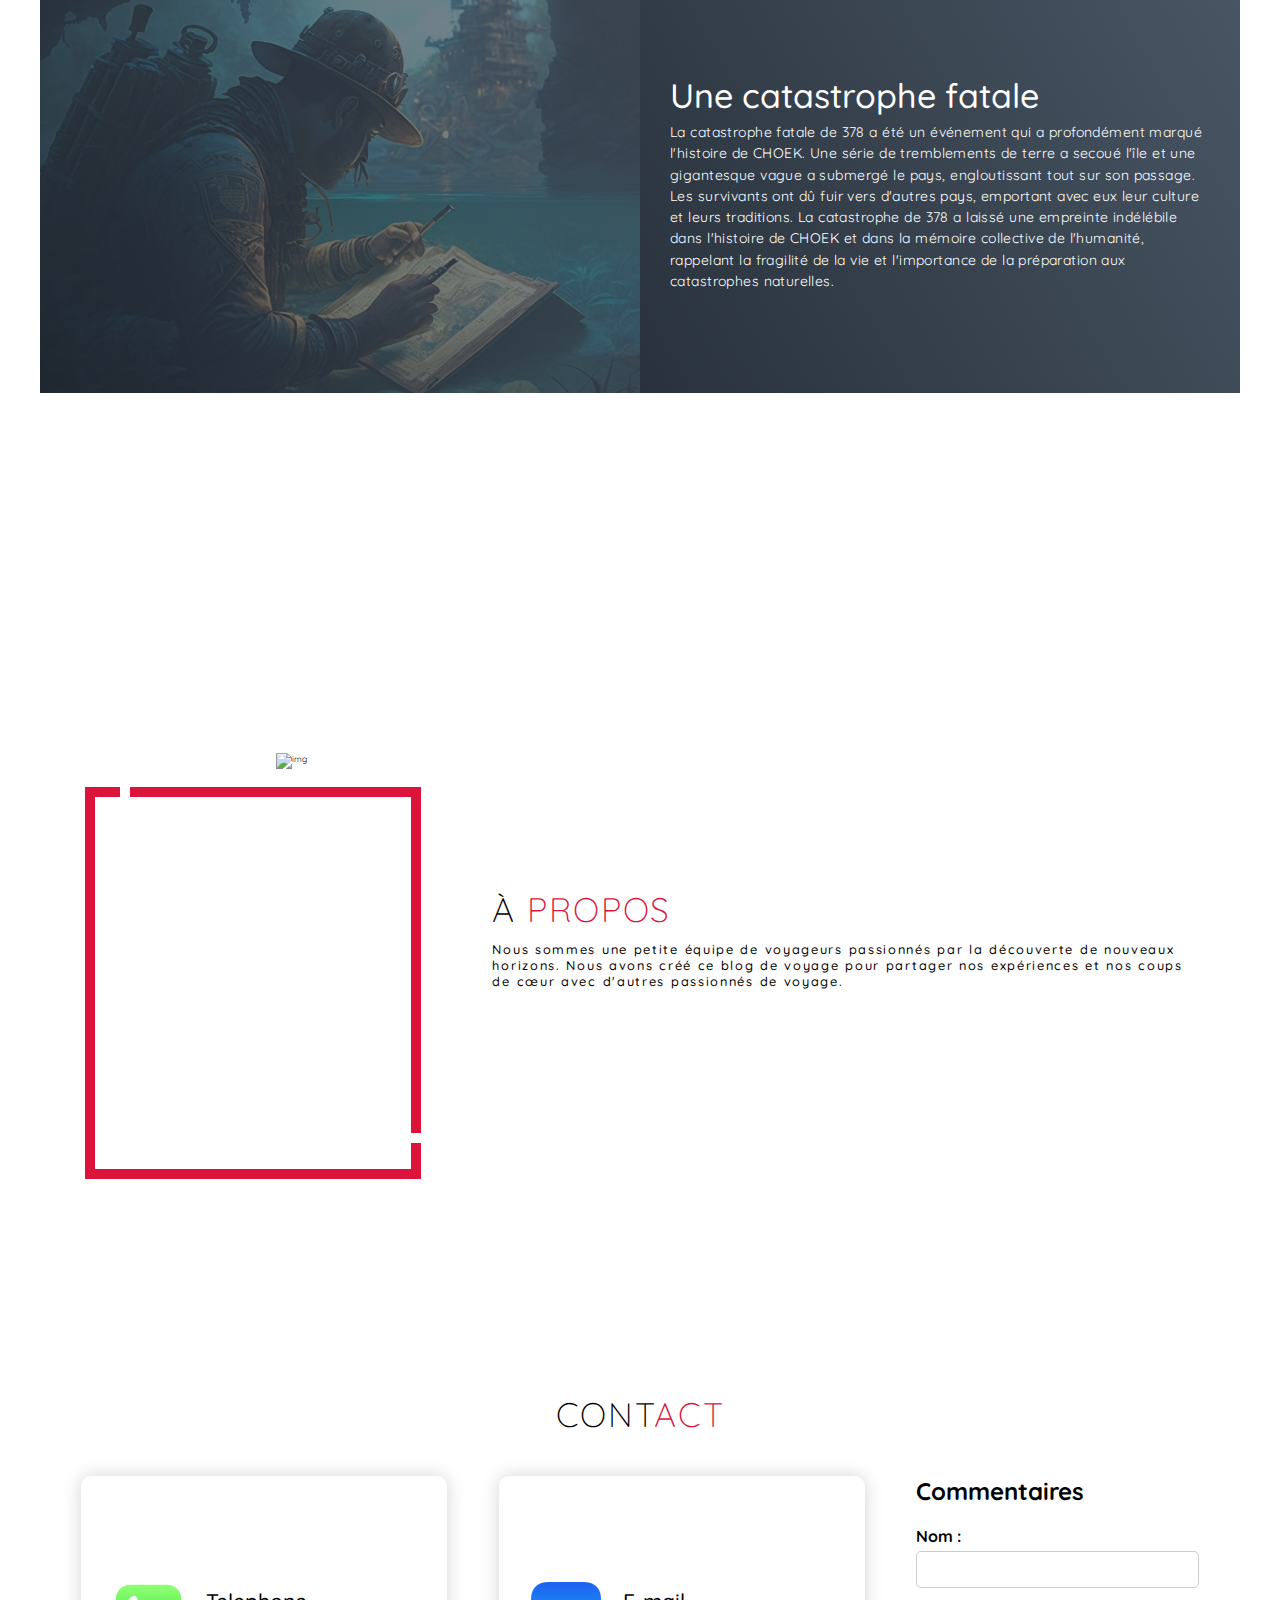
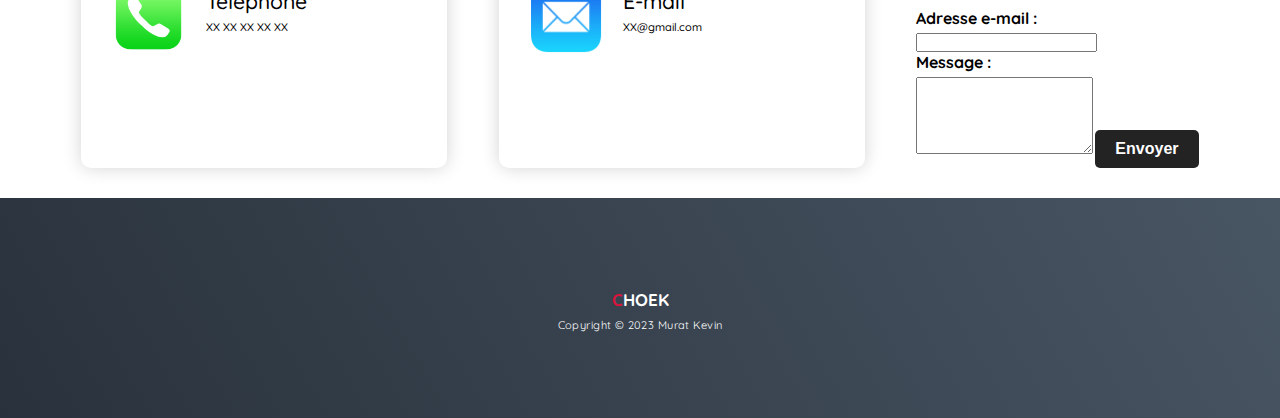
==== commit f8034c18: "Update index.html" ====
--- a/index.html
+++ b/index.html
@@ -140,14 +140,14 @@
                     <div class="icon"><img src="phone.png" alt="phone"></div>
                     <div class="contact-info">
                         <h1>Telephone</h1>
-                        <h2>07 85 81 14 69</h2>
+                        <h2>XX XX XX XX XX</h2>
                     </div>
                 </div>
                 <div class="contact-item">
                     <div class="icon"><img src="email.png" alt="email"></div>
                     <div class="contact-info">
                         <h1>E-mail</h1>
-                        <h2>murat.kevin.idf@gmail.com</h2>
+                        <h2>XX@gmail.com</h2>
                     </div>
                 </div>
                 <section class="comment-section">
@@ -192,4 +192,4 @@
     <script src="https://code.jquery.com/jquery-3.6.0.min.js"></script>
     <script src="app.js"></script>
 </body>
-</html>+</html>
